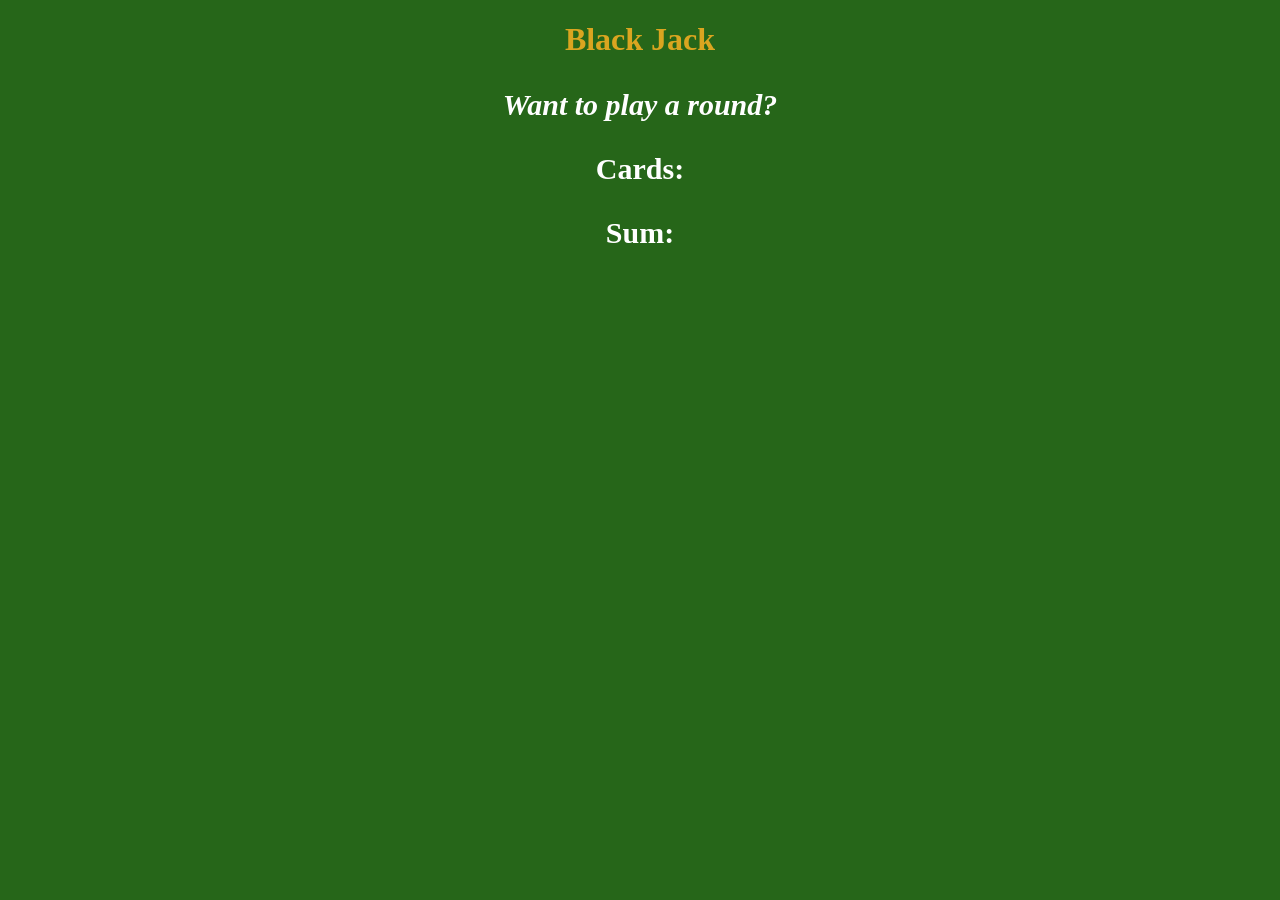
==== BlackJack Game/index.html @ db36524e "blackjackgame" ====
<!DOCTYPE html>
<html lang="en">
<head>
    <meta charset="UTF-8">
    <meta name="viewport" content="width=device-width, initial-scale=1.0">
    <title>BlackJack Game</title>
    <link rel="stylesheet" href="style.css">
</head>
<body>
    <h1>Black Jack</h1>
    <p id="message-el"> Want to play a round?</p>
    <p>Cards:</p>
    <p>Sum:</p>
    <script src="index.js"></script>
</body>
</html>
---- BlackJack Game/style.css ----
body{
    margin: 0;
    background-color: rgb(38, 102, 25);
}
h1{
    text-align: center;
    color: goldenrod;
}
#message-el{
    font-style: italic;
    font-weight: bold;
    color:white;
    text-align: center;
    font-size: 30px;
}
p{
    font-weight: bold;
    color:white;
    text-align: center;
    font-size: 30px;
}
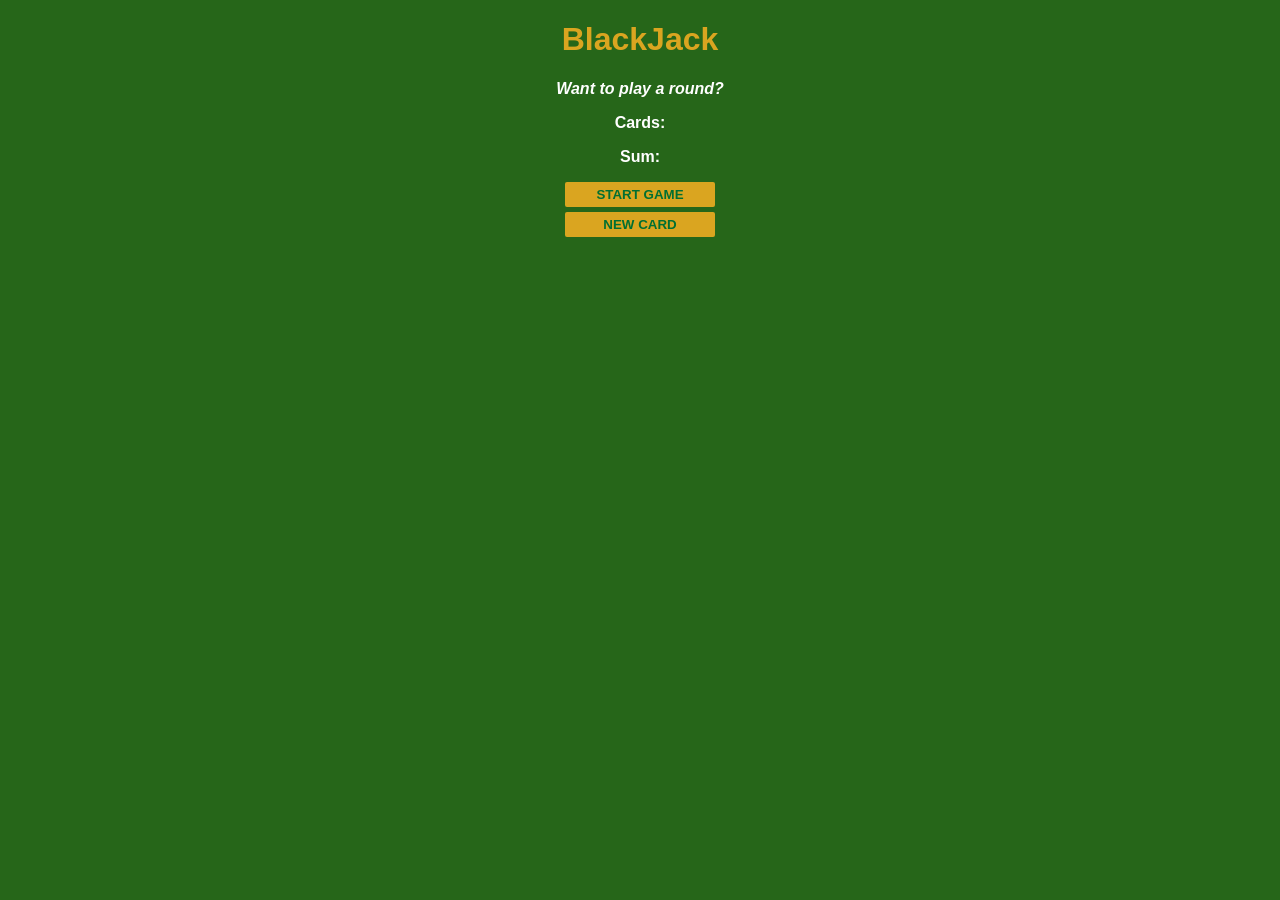
==== commit 05e9869a: "used for loop to render recent cards" ====
--- a/BlackJack Game/index.html
+++ b/BlackJack Game/index.html
@@ -7,10 +7,15 @@
     <link rel="stylesheet" href="style.css">
 </head>
 <body>
-    <h1>Black Jack</h1>
+    <h1>BlackJack</h1>
     <p id="message-el"> Want to play a round?</p>
-    <p>Cards:</p>
-    <p>Sum:</p>
+    <p id="card-el">Cards:</p>
+    <p id="sum-el">Sum:</p>
+    <div class="btn">
+        <button id="start-game" class="btn-card" onclick="startGame()">START GAME</button>
+        <button class="btn-card" id="new-card" onclick="newCard()">NEW CARD</button>
+    </div>
+    
     <script src="index.js"></script>
 </body>
 </html>
--- a/BlackJack Game/style.css
+++ b/BlackJack Game/style.css
@@ -1,21 +1,33 @@
 body{
     margin: 0;
     background-color: rgb(38, 102, 25);
+    font-family: 'Trebuchet MS', 'Lucida Sans Unicode', 'Lucida Grande', 'Lucida Sans', Arial, sans-serif;
+    color:white;
+    text-align: center;
+    font-weight: bold;
 }
 h1{
-    text-align: center;
+    
     color: goldenrod;
 }
 #message-el{
     font-style: italic;
+    
+}
+.btn{
+    display: flex;
+    flex-direction: column;
+    align-items: center;
+    
+    
+}
+.btn-card{
+    margin-bottom: 5px;
+    color: #016f32;
+    width: 150px;
+    background-color: goldenrod;
+    padding: 5px 0;
     font-weight: bold;
-    color:white;
-    text-align: center;
-    font-size: 30px;
-}
-p{
-    font-weight: bold;
-    color:white;
-    text-align: center;
-    font-size: 30px;
+    border: none;
+    border-radius: 2px;
 }
